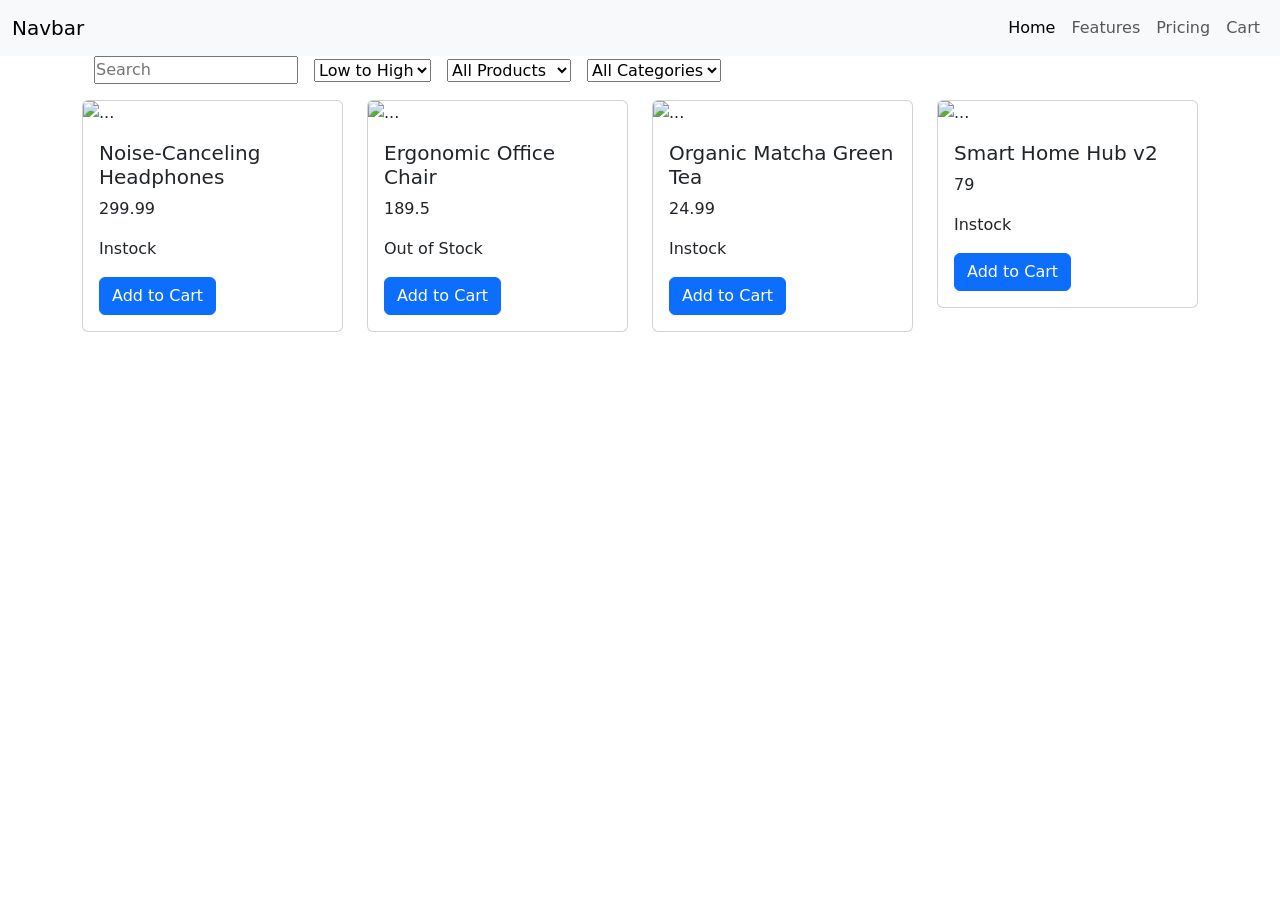
==== ecommerce/index.html @ 443eb0e5 "simple ecommerce" ====
<!DOCTYPE html>
<html lang="en">

<head>
    <meta charset="UTF-8">
    <meta name="viewport" content="width=device-width, initial-scale=1.0">
    <link href="https://cdn.jsdelivr.net/npm/bootstrap@5.3.8/dist/css/bootstrap.min.css" rel="stylesheet"
        integrity="sha384-sRIl4kxILFvY47J16cr9ZwB07vP4J8+LH7qKQnuqkuIAvNWLzeN8tE5YBujZqJLB" crossorigin="anonymous">
    <link rel="stylesheet" href="style.css">
    <title>Document</title>
</head>

<body>
    <nav class="navbar navbar-expand-lg bg-body-tertiary">
        <div class="container-fluid">
            <a class="navbar-brand" href="#">Navbar</a>
            <button class="navbar-toggler" type="button" data-bs-toggle="collapse" data-bs-target="#navbarNav"
                aria-controls="navbarNav" aria-expanded="false" aria-label="Toggle navigation">
                <span class="navbar-toggler-icon"></span>
            </button>
            <div class="collapse navbar-collapse" id="navbarNav">
                <ul class="navbar-nav  ms-auto">
                    <li class="nav-item">
                        <a class="nav-link active" aria-current="page" href="#">Home</a>
                    </li>
                    <li class="nav-item">
                        <a class="nav-link" href="#">Features</a>
                    </li>
                    <li class="nav-item">
                        <a class="nav-link" href="#">Pricing</a>
                    </li>
                    <li class="nav-item">
                        <a class="nav-link" href="#">Cart</a>
                    </li>
                </ul>
            </div>
        </div>
    </nav>
    <main class="container my-10">
        <section class="filter mb-3 container-fluid">
            <div class="searchSection d-flex align-items-center gap-3 ">
                <form class="d-flex" role="search">
                    <input id="searchInput" form-control me-2 type="search" placeholder="Search" aria-label="Search" />
                    <!-- <button class="btn btn-outline-success" type="submit">Search</button> -->
                </form>
                <select name="priceFilter" id="priceFilter">
                    <option value="asc">Low to High</option>
                    <option value="dsc">High to low</option>
                </select>
                <select name="stockFilter" id="stockFilter">
                    <option value="all">All Products</option>
                    <option value="inStock">In Stock</option>
                    <option value="outOfStock">Out Of Stock</option>
                </select>
                <select name="categoryFilter" id="categoryFilter">

                </select>
            </div>
        </section>
        <section class="productsContainer row g-4">
            <h2 class="my-4">Products</h2>
        
            <!-- <div class="col col-lg-3 col-md-6 col-sm-12">
                <div class="card">
                    <img src="..." class="card-img-top" alt="...">
                    <div class="card-body">
                        <h5 class="card-title" id="name">Noise-Canceling Headphones"</h5>
                        <p class="card-text" id="price">999</p>
                        <p class="card-text" id="stock">Out of stock</p>
                        <a href="#" class="btn btn-primary">Add to Cart</a>
                    </div>
                </div>
            </div> -->
        
        </section>
    </main>
    <footer>

    </footer>

    


    <script src="https://cdn.jsdelivr.net/npm/bootstrap@5.3.8/dist/js/bootstrap.bundle.min.js"
        integrity="sha384-FKyoEForCGlyvwx9Hj09JcYn3nv7wiPVlz7YYwJrWVcXK/BmnVDxM+D2scQbITxI"
        crossorigin="anonymous"></script>
    <script src="script.js"></script>
</body>

</html>
---- ecommerce/style.css ----
*{
    margin: 0;
    padding: 0;
    box-sizing: border-box;
}

.card{
    transition: 0.3s;
}
.card:hover{
    transform: scale(1.1);
}
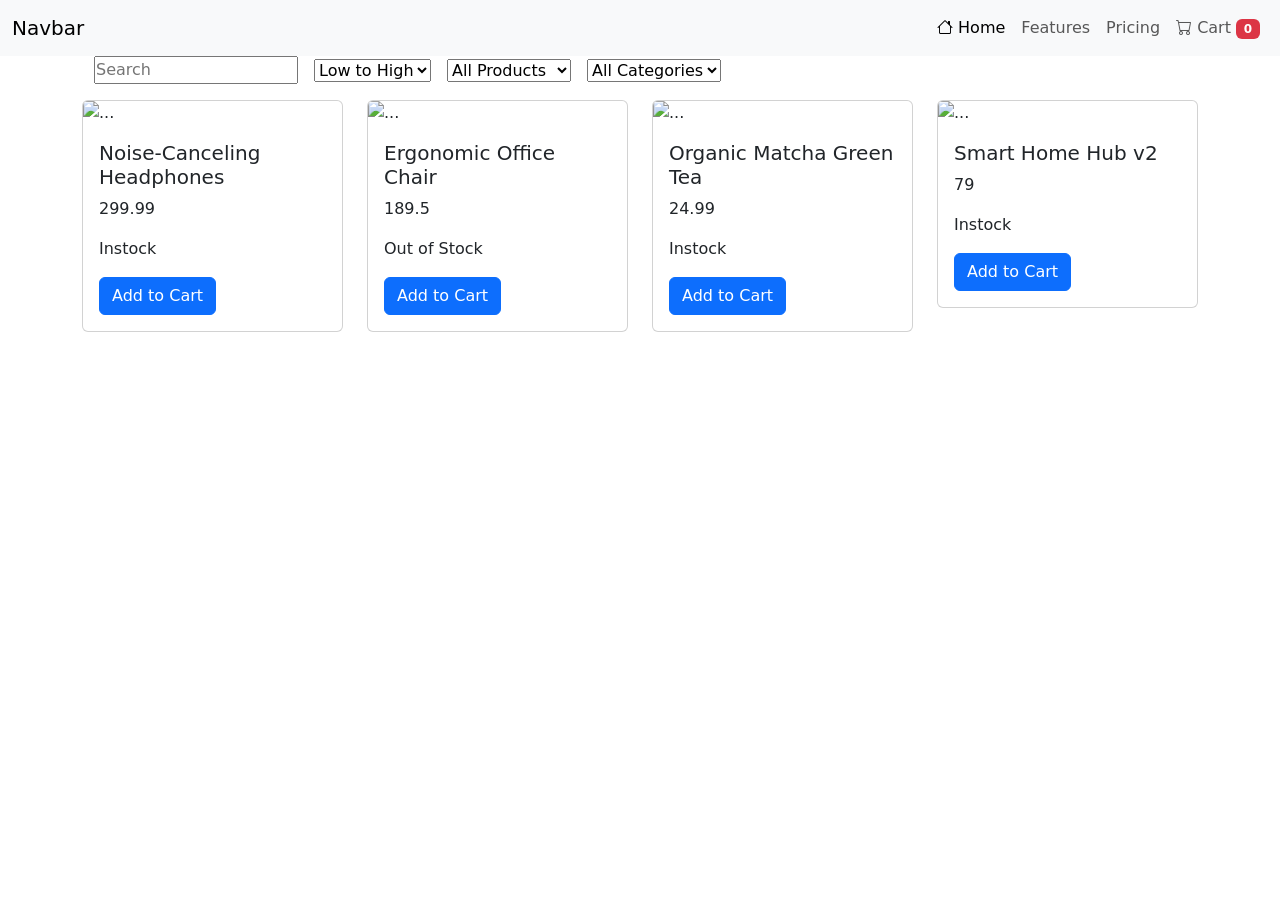
==== commit bd690fbc: "Refactoring" ====
--- a/ecommerce/index.html
+++ b/ecommerce/index.html
@@ -6,6 +6,8 @@
     <meta name="viewport" content="width=device-width, initial-scale=1.0">
     <link href="https://cdn.jsdelivr.net/npm/bootstrap@5.3.8/dist/css/bootstrap.min.css" rel="stylesheet"
         integrity="sha384-sRIl4kxILFvY47J16cr9ZwB07vP4J8+LH7qKQnuqkuIAvNWLzeN8tE5YBujZqJLB" crossorigin="anonymous">
+    <link rel="stylesheet"
+     href="https://cdn.jsdelivr.net/npm/bootstrap-icons@1.13.1/font/bootstrap-icons.min.css">
     <link rel="stylesheet" href="style.css">
     <title>Document</title>
 </head>
@@ -21,7 +23,9 @@
             <div class="collapse navbar-collapse" id="navbarNav">
                 <ul class="navbar-nav  ms-auto">
                     <li class="nav-item">
-                        <a class="nav-link active" aria-current="page" href="#">Home</a>
+                        <a class="nav-link active" aria-current="page" href="#">
+                            <i class="bi bi-house"></i> Home
+                        </a>
                     </li>
                     <li class="nav-item">
                         <a class="nav-link" href="#">Features</a>
@@ -30,7 +34,10 @@
                         <a class="nav-link" href="#">Pricing</a>
                     </li>
                     <li class="nav-item">
-                        <a class="nav-link" href="#">Cart</a>
+                        <a class="nav-link" href="cartPage.html">
+                            <i class="bi bi-cart"></i> Cart
+                            <span id="cartCount" class="badge bg-danger">0</span>
+                        </a>
                     </li>
                 </ul>
             </div>
--- a/ecommerce/style.css
+++ b/ecommerce/style.css
@@ -8,5 +8,5 @@
     transition: 0.3s;
 }
 .card:hover{
-    transform: scale(1.1);
+    transform: scale(1.02);
 }
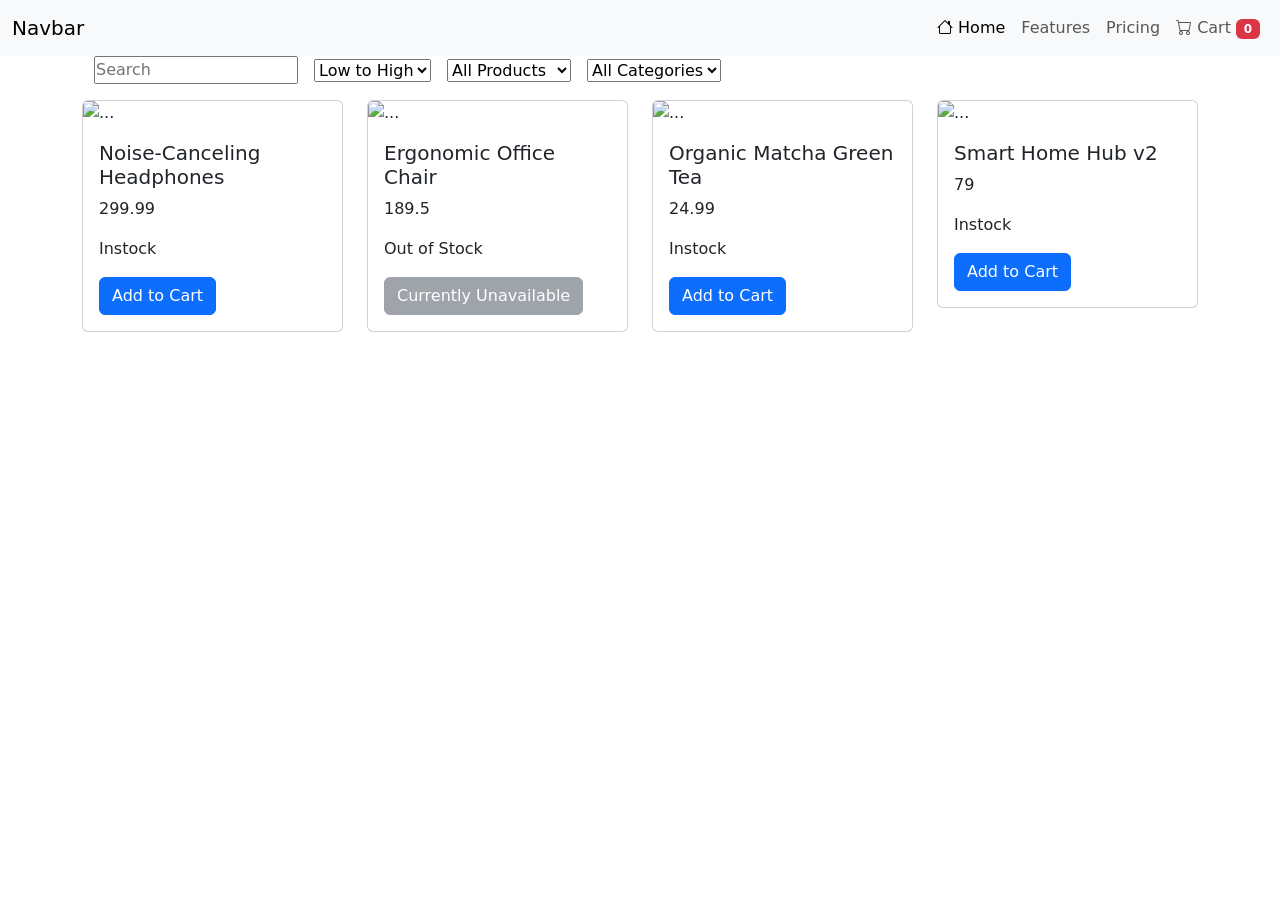
==== commit 388b454f: "checkOutpage added" ====
--- a/ecommerce/index.html
+++ b/ecommerce/index.html
@@ -80,6 +80,9 @@
             </div> -->
         
         </section>
+        <div id="notification">
+            Product added to cart
+        </div>
     </main>
     <footer>
 
--- a/ecommerce/style.css
+++ b/ecommerce/style.css
@@ -9,4 +9,24 @@
 }
 .card:hover{
     transform: scale(1.02);
-}+}
+
+#notification{
+    position: fixed;
+    top: 20px;
+    right: 20px;
+    /* display: none; instead using opacity*/ 
+    opacity: 0;
+    background-color: #198754;
+    color: white;
+    padding: 12px 20px;
+    border-radius: 25px;
+    z-index: 99999;
+    box-shadow: 0 4px 10px rgba(0,0,0,.2);
+    transition: opacity 0.4s ease;
+}
+
+#notification.show{
+    opacity: 1;
+}
+
